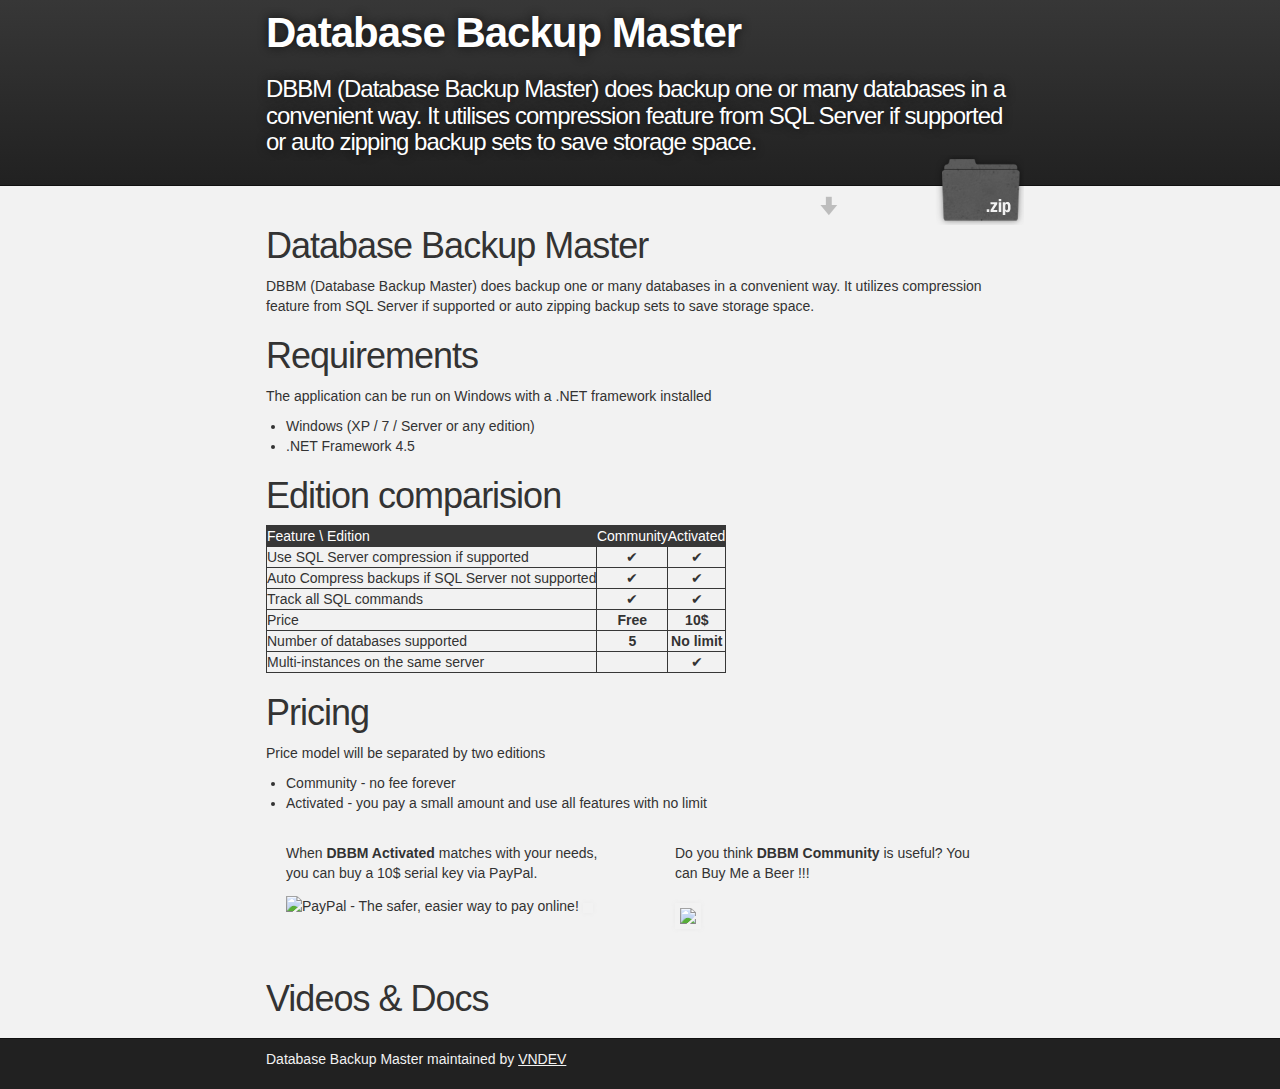
==== index.html @ edc55d6b "Update index.html" ====
﻿<!DOCTYPE html>
<html>

<head>
    <meta charset='utf-8'>
    <meta http-equiv="X-UA-Compatible" content="chrome=1">
    <meta name="description" content="Database Backup Master : DBBM (Database Backup Master) does backup one or many databases in a convenient way. It utilises compression feature from SQL Server if supported or auto zipping backup sets to save storage space.">

    <link rel="stylesheet" type="text/css" media="screen" href="stylesheets/stylesheet.css">

    <link rel="stylesheet" type="text/css" media="screen" href="//cdnjs.cloudflare.com/ajax/libs/twitter-bootstrap/3.3.6/css/bootstrap.min.css">
    <link rel="stylesheet" type="text/css" media="screen" href="//cdnjs.cloudflare.com/ajax/libs/twitter-bootstrap/3.3.6/css/bootstrap-theme.min.css">

    <title>Database Backup Master</title>

	<script>
	  (function(i,s,o,g,r,a,m){i['GoogleAnalyticsObject']=r;i[r]=i[r]||function(){
	  (i[r].q=i[r].q||[]).push(arguments)},i[r].l=1*new Date();a=s.createElement(o),
	  m=s.getElementsByTagName(o)[0];a.async=1;a.src=g;m.parentNode.insertBefore(a,m)
	  })(window,document,'script','https://www.google-analytics.com/analytics.js','ga');

	  ga('create', 'UA-76189996-5', 'auto');
	  ga('send', 'pageview');

	</script>
	
</head>

<body>

    <!-- HEADER -->
    <div id="header_wrap" class="outer">
        <header class="inner">
            <!--<a id="forkme_banner" href="https://github.com/vndevpro/dbbm">View on GitHub</a>-->

            <h1 id="project_title">Database Backup Master</h1>
            <h2 id="project_tagline">DBBM (Database Backup Master) does backup one or many databases in a convenient way. It utilises compression feature from SQL Server if supported or auto zipping backup sets to save storage space.</h2>

            <section id="downloads">
                <a class="zip_download_link" href="https://github.com/vndevpro/dbbm/zipball/master">Download application as a .zip file</a>
                <!--<a class="tar_download_link" href="https://github.com/vndevpro/dbbm/tarball/master">Download this project as a tar.gz file</a>-->
            </section>
        </header>
    </div>

    <!-- MAIN CONTENT -->
    <div id="main_content_wrap" class="outer">
        <section id="main_content" class="inner">
            <h1>
                <a id="database-backup-master" class="anchor" href="#database-backup-master" aria-hidden="true"><span aria-hidden="true" class="octicon octicon-link"></span></a>Database Backup Master
            </h1>

            <p>DBBM (Database Backup Master) does backup one or many databases in a convenient way. It utilizes compression feature from SQL Server if supported or auto zipping backup sets to save storage space.</p>

            <h1>
                <a id="requirements" class="anchor" href="#requirements" aria-hidden="true"><span aria-hidden="true" class="octicon octicon-link"></span></a>Requirements
            </h1>

            <p>The application can be run on Windows with a .NET framework installed</p>

            <ul>
                <li>Windows (XP / 7 / Server or any edition)</li>
                <li>.NET Framework 4.5 </li>
            </ul>

            <h1>
                <a id="comparision" class="anchor" href="#comparision" aria-hidden="true">
                    <span aria-hidden="true" class="octicon octicon-link"></span>
                </a>
                Edition comparision
            </h1>

            <table>
                <thead>
                    <tr>
                        <th align="left">Feature \ Edition</th>
                        <th align="center">Community</th>
                        <th align="center">Activated</th>
                    </tr>
                </thead>
                <tbody>
                    <tr>
                        <td align="left">Use SQL Server compression if supported</td>
                        <td align="center">✔</td>
                        <td align="center">✔</td>
                    </tr>
                    <tr>
                        <td align="left">Auto Compress backups if SQL Server not supported</td>
                        <td align="center">✔</td>
                        <td align="center">✔</td>
                    </tr>
                    <tr>
                        <td align="left">Track all SQL commands</td>
                        <td align="center">✔</td>
                        <td align="center">✔</td>
                    </tr>
                    <tr>
                        <td align="left">Price</td>
                        <td align="center"><strong>Free</strong></td>
                        <td align="center"><strong>10$</strong></td>
                    </tr>
                    <tr>
                        <td align="left">Number of databases supported</td>
                        <td align="center"><strong>5</strong></td>
                        <td align="center"><strong>No limit</strong></td>
                    </tr>
                    <tr>
                        <td align="left">Multi-instances on the same server</td>
                        <td align="center"></td>
                        <td align="center">✔</td>
                    </tr>
                </tbody>
            </table>

            <h1>
                <a id="pricing" class="anchor" href="#pricing" aria-hidden="true"><span aria-hidden="true" class="octicon octicon-link"></span></a>Pricing
            </h1>

            <p>Price model will be separated by two editions</p>

            <ul>
                <li>Community - no fee forever</li>
                <li>Activated - you pay a small amount and use all features with no limit</li>
            </ul>

            <div class="row">
                <div class="col-md-6 col-xs-6">
                    <form action="https://www.paypal.com/cgi-bin/webscr" method="post" target="_top">
                        <p>
                            When <b>DBBM Activated</b> matches with your needs, you can buy a 10$ serial key via PayPal.
                        </p>
                        <input type="hidden" name="cmd" value="_s-xclick">
                        <input type="hidden" name="hosted_button_id" value="XEDX8MHR4MAYE">
                        <input type="image" src="https://www.paypalobjects.com/en_US/i/btn/btn_buynowCC_LG.gif" border="0" name="submit" alt="PayPal - The safer, easier way to pay online!">
                        <img alt="" border="0" src="https://www.paypalobjects.com/en_US/i/scr/pixel.gif" width="1" height="1">
                    </form>
                </div>
                <div class="col-md-6 col-xs-6">
                    <form>
                        <p>
                            Do you think <b>DBBM Community</b> is useful? You can Buy Me a Beer !!!
                        </p>
                        <a href="https://www.paypal.com/cgi-bin/webscr?cmd=_s-xclick&hosted_button_id=94LQC3FKSZPHL">
                            <img src="//i.imgur.com/O6Y32pY.png" />
                        </a>
                    </form>
                </div>
            </div>

            <h1>
                <a id="videos--docs" class="anchor" href="#videos--docs" aria-hidden="true"><span aria-hidden="true" class="octicon octicon-link"></span></a>Videos &amp; Docs
            </h1>
        </section>
    </div>

    <!-- FOOTER  -->
    <div id="footer_wrap" class="outer">
        <footer class="inner">
            <p class="copyright">Database Backup Master maintained by <a href="http://vndev.top/">VNDEV</a></p>
        </footer>
    </div>

</body>
</html>
---- stylesheets/stylesheet.css ----
/*******************************************************************************
Slate Theme for GitHub Pages
by Jason Costello, @jsncostello
*******************************************************************************/

@import url(github-light.css);

/*******************************************************************************
MeyerWeb Reset
*******************************************************************************/

html, body, div, span, applet, object, iframe,
h1, h2, h3, h4, h5, h6, p, blockquote, pre,
a, abbr, acronym, address, big, cite, code,
del, dfn, em, img, ins, kbd, q, s, samp,
small, strike, strong, sub, sup, tt, var,
b, u, i, center,
dl, dt, dd, ol, ul, li,
fieldset, form, label, legend,
table, caption, tbody, tfoot, thead, tr, th, td,
article, aside, canvas, details, embed,
figure, figcaption, footer, header, hgroup,
menu, nav, output, ruby, section, summary,
time, mark, audio, video {
  margin: 0;
  padding: 0;
  border: 0;
  font: inherit;
  vertical-align: baseline;
}

/* HTML5 display-role reset for older browsers */
article, aside, details, figcaption, figure,
footer, header, hgroup, menu, nav, section {
  display: block;
}

ol, ul {
  list-style: none;
}

table {
  border-collapse: collapse;
  border-spacing: 0;
}

/*******************************************************************************
Theme Styles
*******************************************************************************/

body {
  box-sizing: border-box;
  color:#373737;
  background: #212121;
  font-size: 16px;
  font-family: 'Myriad Pro', Calibri, Helvetica, Arial, sans-serif;
  line-height: 1.5;
  -webkit-font-smoothing: antialiased;
}

h1, h2, h3, h4, h5, h6 {
  margin: 10px 0;
  font-weight: 700;
  color:#222222;
  font-family: 'Lucida Grande', 'Calibri', Helvetica, Arial, sans-serif;
  letter-spacing: -1px;
}

h1 {
  font-size: 36px;
  font-weight: 700;
}

h2 {
  padding-bottom: 10px;
  font-size: 32px;
  background: url('../images/bg_hr.png') repeat-x bottom;
}

h3 {
  font-size: 24px;
}

h4 {
  font-size: 21px;
}

h5 {
  font-size: 18px;
}

h6 {
  font-size: 16px;
}

p {
  margin: 10px 0 15px 0;
}

footer p {
  color: #f2f2f2;
}

a {
  text-decoration: none;
  color: #007edf;
  text-shadow: none;

  transition: color 0.5s ease;
  transition: text-shadow 0.5s ease;
  -webkit-transition: color 0.5s ease;
  -webkit-transition: text-shadow 0.5s ease;
  -moz-transition: color 0.5s ease;
  -moz-transition: text-shadow 0.5s ease;
  -o-transition: color 0.5s ease;
  -o-transition: text-shadow 0.5s ease;
  -ms-transition: color 0.5s ease;
  -ms-transition: text-shadow 0.5s ease;
}

a:hover, a:focus {text-decoration: underline;}

footer a {
  color: #F2F2F2;
  text-decoration: underline;
}

em {
  font-style: italic;
}

strong {
  font-weight: bold;
}

img {
  position: relative;
  margin: 0 auto;
  max-width: 739px;
  padding: 5px;
  margin: 10px 0 10px 0;
  border: 1px solid #ebebeb;

  box-shadow: 0 0 5px #ebebeb;
  -webkit-box-shadow: 0 0 5px #ebebeb;
  -moz-box-shadow: 0 0 5px #ebebeb;
  -o-box-shadow: 0 0 5px #ebebeb;
  -ms-box-shadow: 0 0 5px #ebebeb;
}

p img {
  display: inline;
  margin: 0;
  padding: 0;
  vertical-align: middle;
  text-align: center;
  border: none;
}

pre, code {
  width: 100%;
  color: #222;
  background-color: #fff;

  font-family: Monaco, "Bitstream Vera Sans Mono", "Lucida Console", Terminal, monospace;
  font-size: 14px;

  border-radius: 2px;
  -moz-border-radius: 2px;
  -webkit-border-radius: 2px;
}

pre {
  width: 100%;
  padding: 10px;
  box-shadow: 0 0 10px rgba(0,0,0,.1);
  overflow: auto;
}

code {
  padding: 3px;
  margin: 0 3px;
  box-shadow: 0 0 10px rgba(0,0,0,.1);
}

pre code {
  display: block;
  box-shadow: none;
}

blockquote {
  color: #666;
  margin-bottom: 20px;
  padding: 0 0 0 20px;
  border-left: 3px solid #bbb;
}


ul, ol, dl {
  margin-bottom: 15px
}

ul {
  list-style-position: inside;
  list-style: disc;
  padding-left: 20px;
}

ol {
  list-style-position: inside;
  list-style: decimal;
  padding-left: 20px;
}

dl dt {
  font-weight: bold;
}

dl dd {
  padding-left: 20px;
  font-style: italic;
}

dl p {
  padding-left: 20px;
  font-style: italic;
}

hr {
  height: 1px;
  margin-bottom: 5px;
  border: none;
  background: url('../images/bg_hr.png') repeat-x center;
}

table {
  border: 1px solid #373737;
  margin-bottom: 20px;
  padding: 10px;
  text-align: left;
 }

th {
  font-family: 'Lucida Grande', 'Helvetica Neue', Helvetica, Arial, sans-serif;
  padding: 10px;
  background: #373737;
  color: #fff;
 }

td {
  padding: 10px;
  border: 1px solid #373737;
 }

form {
  background: #f2f2f2;
  padding: 20px;
}

/*******************************************************************************
Full-Width Styles
*******************************************************************************/

.outer {
  width: 100%;
}

.inner {
  position: relative;
  max-width: 768px;
  padding: 10px;
  margin: 0 auto;
}

#forkme_banner {
  display: block;
  position: absolute;
  top:0;
  right: 10px;
  z-index: 10;
  padding: 10px 50px 10px 10px;
  color: #fff;
  background: url('../images/blacktocat.png') #0090ff no-repeat 95% 50%;
  font-weight: 700;
  box-shadow: 0 0 10px rgba(0,0,0,.5);
  border-bottom-left-radius: 2px;
  border-bottom-right-radius: 2px;
}

#header_wrap {
  background: #212121;
  background: -moz-linear-gradient(top, #373737, #212121);
  background: -webkit-linear-gradient(top, #373737, #212121);
  background: -ms-linear-gradient(top, #373737, #212121);
  background: -o-linear-gradient(top, #373737, #212121);
  background: linear-gradient(top, #373737, #212121);
}

#header_wrap .inner {
  padding: 10px;
}

#project_title {
  margin: 0;
  color: #fff;
  font-size: 42px;
  font-weight: 700;
  text-shadow: #111 0px 0px 10px;
}

#project_tagline {
  color: #fff;
  font-size: 24px;
  font-weight: 300;
  background: none;
  text-shadow: #111 0px 0px 10px;
}

#downloads {
  position: absolute;
  width: 210px;
  z-index: 10;
  bottom: -40px;
  right: 0;
  height: 70px;
  background: url('../images/icon_download.png') no-repeat 0% 90%;
}

.zip_download_link {
  display: block;
  float: right;
  width: 90px;
  height:70px;
  text-indent: -5000px;
  overflow: hidden;
  background: url(../images/sprite_download.png) no-repeat bottom left;
}

.tar_download_link {
  display: block;
  float: right;
  width: 90px;
  height:70px;
  text-indent: -5000px;
  overflow: hidden;
  background: url(../images/sprite_download.png) no-repeat bottom right;
  margin-left: 10px;
}

.zip_download_link:hover {
  background: url(../images/sprite_download.png) no-repeat top left;
}

.tar_download_link:hover {
  background: url(../images/sprite_download.png) no-repeat top right;
}

#main_content_wrap {
  background: #f2f2f2;
  border-top: 1px solid #111;
  border-bottom: 1px solid #111;
}

#main_content {
  padding-top: 20px;
}

#footer_wrap {
  background: #212121;
}



/*******************************************************************************
Small Device Styles
*******************************************************************************/

@media screen and (max-width: 480px) {
  body {
    font-size:14px;
  }

  #downloads {
    display: none;
  }

  .inner {
    min-width: 320px;
    max-width: 480px;
  }

  #project_title {
  font-size: 32px;
  }

  h1 {
    font-size: 28px;
  }

  h2 {
    font-size: 24px;
  }

  h3 {
    font-size: 21px;
  }

  h4 {
    font-size: 18px;
  }

  h5 {
    font-size: 14px;
  }

  h6 {
    font-size: 12px;
  }

  code, pre {
    min-width: 320px;
    max-width: 480px;
    font-size: 11px;
  }

}
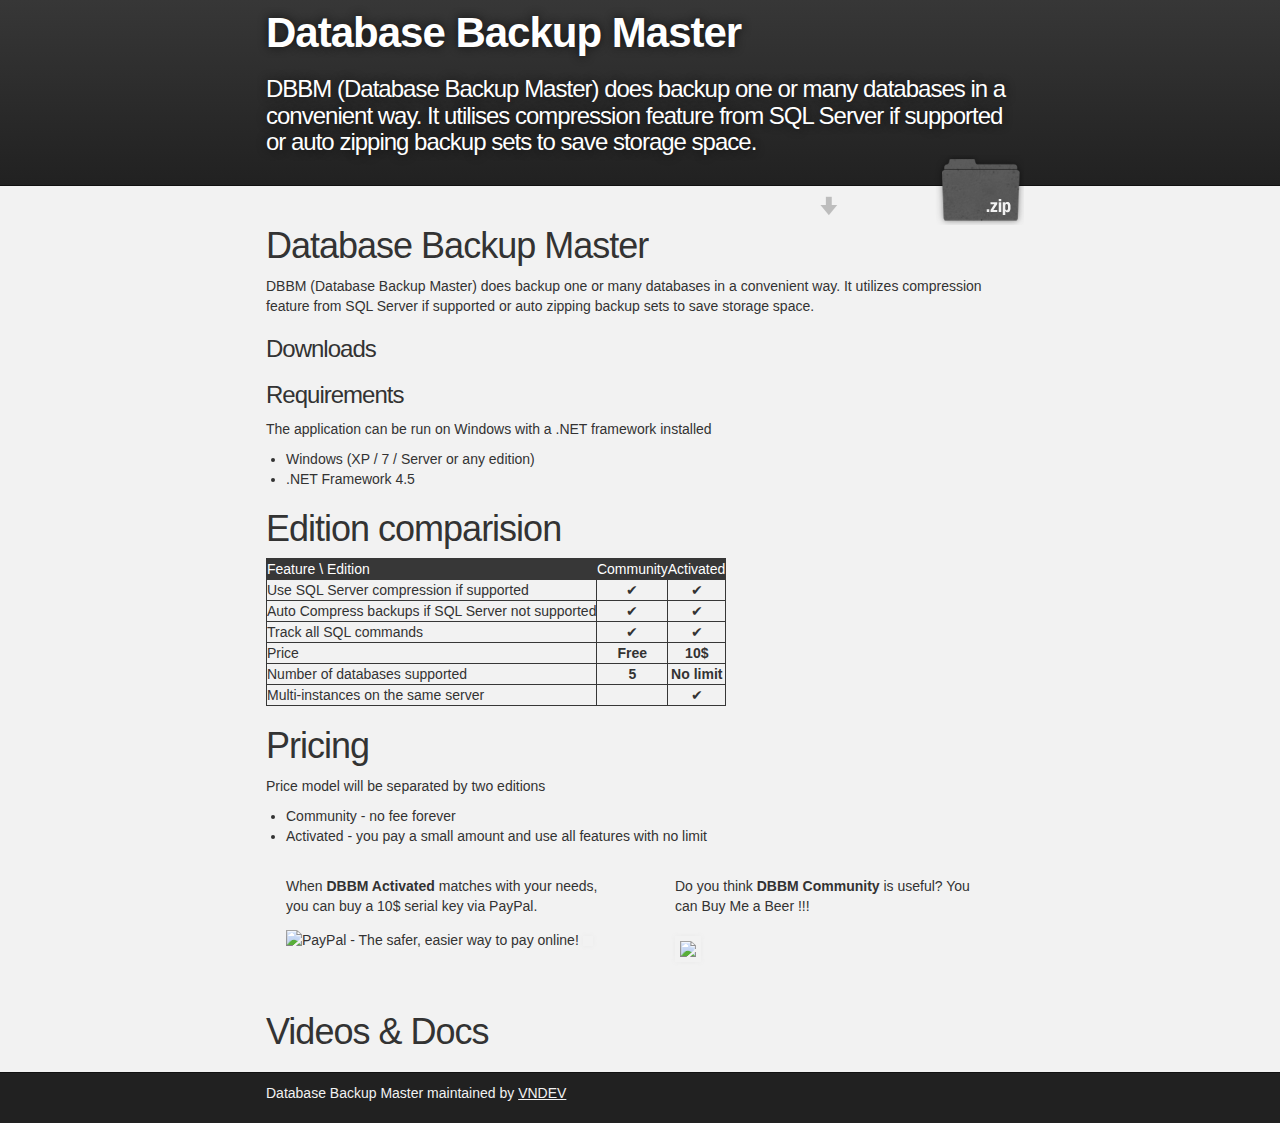
==== commit 5bb1773b: "Update index.html" ====
--- a/index.html
+++ b/index.html
@@ -51,10 +51,14 @@
             </h1>
 
             <p>DBBM (Database Backup Master) does backup one or many databases in a convenient way. It utilizes compression feature from SQL Server if supported or auto zipping backup sets to save storage space.</p>
+            
+            <h3>
+                <a id="download" class="anchor" href="#download" aria-hidden="true"><span aria-hidden="true" class="octicon octicon-link"></span></a>Downloads
+            </h3>
 
-            <h1>
+            <h3>
                 <a id="requirements" class="anchor" href="#requirements" aria-hidden="true"><span aria-hidden="true" class="octicon octicon-link"></span></a>Requirements
-            </h1>
+            </h3>
 
             <p>The application can be run on Windows with a .NET framework installed</p>
 
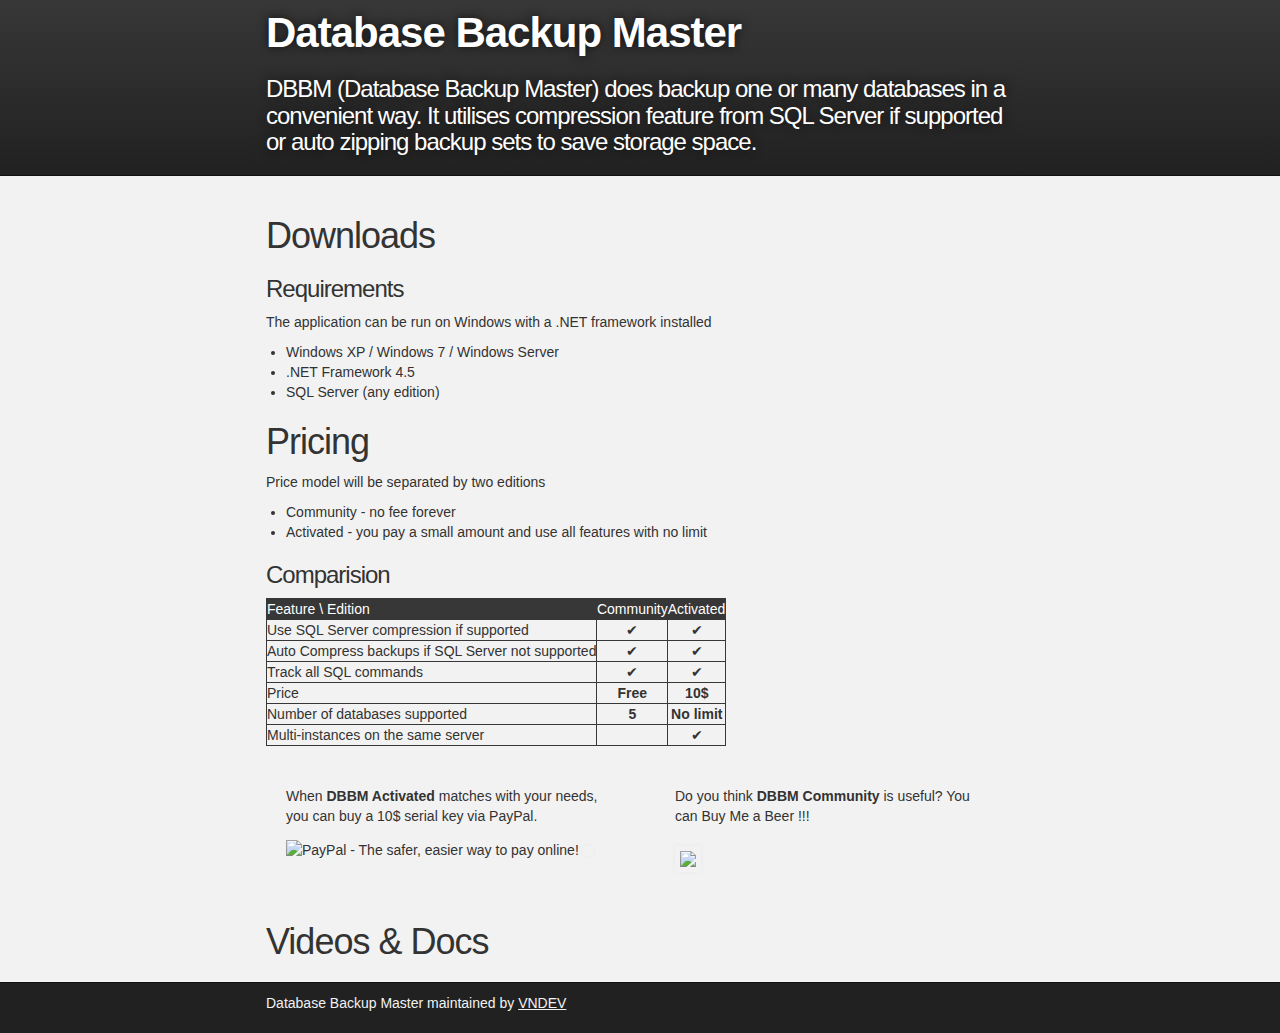
==== commit c9b1cbea: "Merge branch 'gh-pages' of https://github.com/vndevpro/dbbm into gh-pages" ====
--- a/index.html
+++ b/index.html
@@ -31,15 +31,8 @@
     <!-- HEADER -->
     <div id="header_wrap" class="outer">
         <header class="inner">
-            <!--<a id="forkme_banner" href="https://github.com/vndevpro/dbbm">View on GitHub</a>-->
-
             <h1 id="project_title">Database Backup Master</h1>
-            <h2 id="project_tagline">DBBM (Database Backup Master) does backup one or many databases in a convenient way. It utilises compression feature from SQL Server if supported or auto zipping backup sets to save storage space.</h2>
-
-            <section id="downloads">
-                <a class="zip_download_link" href="https://github.com/vndevpro/dbbm/zipball/master">Download application as a .zip file</a>
-                <!--<a class="tar_download_link" href="https://github.com/vndevpro/dbbm/tarball/master">Download this project as a tar.gz file</a>-->
-            </section>
+            <h3 id="project_tagline">DBBM (Database Backup Master) does backup one or many databases in a convenient way. It utilises compression feature from SQL Server if supported or auto zipping backup sets to save storage space.</h3>
         </header>
     </div>
 
@@ -47,14 +40,8 @@
     <div id="main_content_wrap" class="outer">
         <section id="main_content" class="inner">
             <h1>
-                <a id="database-backup-master" class="anchor" href="#database-backup-master" aria-hidden="true"><span aria-hidden="true" class="octicon octicon-link"></span></a>Database Backup Master
+                <a id="download" class="anchor" href="#download" aria-hidden="true"><span aria-hidden="true" class="octicon octicon-link"></span></a>Downloads
             </h1>
-
-            <p>DBBM (Database Backup Master) does backup one or many databases in a convenient way. It utilizes compression feature from SQL Server if supported or auto zipping backup sets to save storage space.</p>
-            
-            <h3>
-                <a id="download" class="anchor" href="#download" aria-hidden="true"><span aria-hidden="true" class="octicon octicon-link"></span></a>Downloads
-            </h3>
 
             <h3>
                 <a id="requirements" class="anchor" href="#requirements" aria-hidden="true"><span aria-hidden="true" class="octicon octicon-link"></span></a>Requirements
@@ -63,16 +50,28 @@
             <p>The application can be run on Windows with a .NET framework installed</p>
 
             <ul>
-                <li>Windows (XP / 7 / Server or any edition)</li>
-                <li>.NET Framework 4.5 </li>
+                <li>Windows XP / Windows 7 / Windows Server</li>
+                <li>.NET Framework 4.5</li>
+                <li>SQL Server (any edition)</li>
             </ul>
+            
+            <h1>
+                <a id="pricing" class="anchor" href="#pricing" aria-hidden="true"><span aria-hidden="true" class="octicon octicon-link"></span></a>Pricing
+            </h1>
 
-            <h1>
+            <p>Price model will be separated by two editions</p>
+
+            <ul>
+                <li>Community - no fee forever</li>
+                <li>Activated - you pay a small amount and use all features with no limit</li>
+            </ul>
+            
+            <h3>
                 <a id="comparision" class="anchor" href="#comparision" aria-hidden="true">
                     <span aria-hidden="true" class="octicon octicon-link"></span>
                 </a>
-                Edition comparision
-            </h1>
+                Comparision
+            </h3>
 
             <table>
                 <thead>
@@ -116,17 +115,6 @@
                 </tbody>
             </table>
 
-            <h1>
-                <a id="pricing" class="anchor" href="#pricing" aria-hidden="true"><span aria-hidden="true" class="octicon octicon-link"></span></a>Pricing
-            </h1>
-
-            <p>Price model will be separated by two editions</p>
-
-            <ul>
-                <li>Community - no fee forever</li>
-                <li>Activated - you pay a small amount and use all features with no limit</li>
-            </ul>
-
             <div class="row">
                 <div class="col-md-6 col-xs-6">
                     <form action="https://www.paypal.com/cgi-bin/webscr" method="post" target="_top">
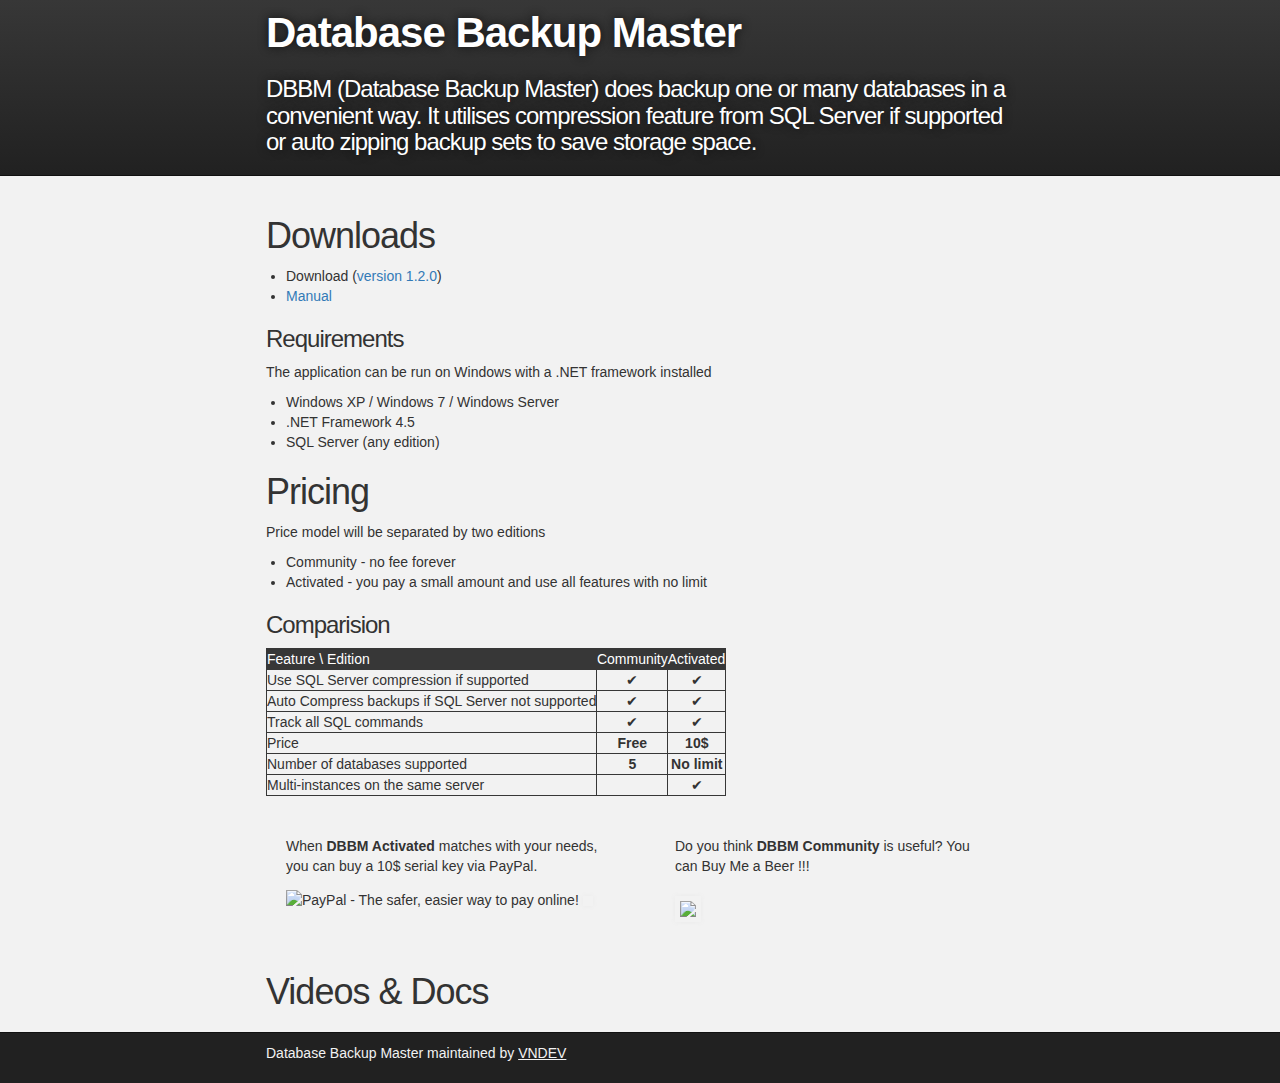
==== commit cc74c5a5: "Correct links" ====
--- a/index.html
+++ b/index.html
@@ -42,6 +42,11 @@
             <h1>
                 <a id="download" class="anchor" href="#download" aria-hidden="true"><span aria-hidden="true" class="octicon octicon-link"></span></a>Downloads
             </h1>
+			
+			<ul>
+                <li>Download (<a href="https://goo.gl/v92lyM">version 1.2.0</a>)</li>
+                <li><a href="https://goo.gl/hTXAMU">Manual</a></li>
+            </ul>
 
             <h3>
                 <a id="requirements" class="anchor" href="#requirements" aria-hidden="true"><span aria-hidden="true" class="octicon octicon-link"></span></a>Requirements
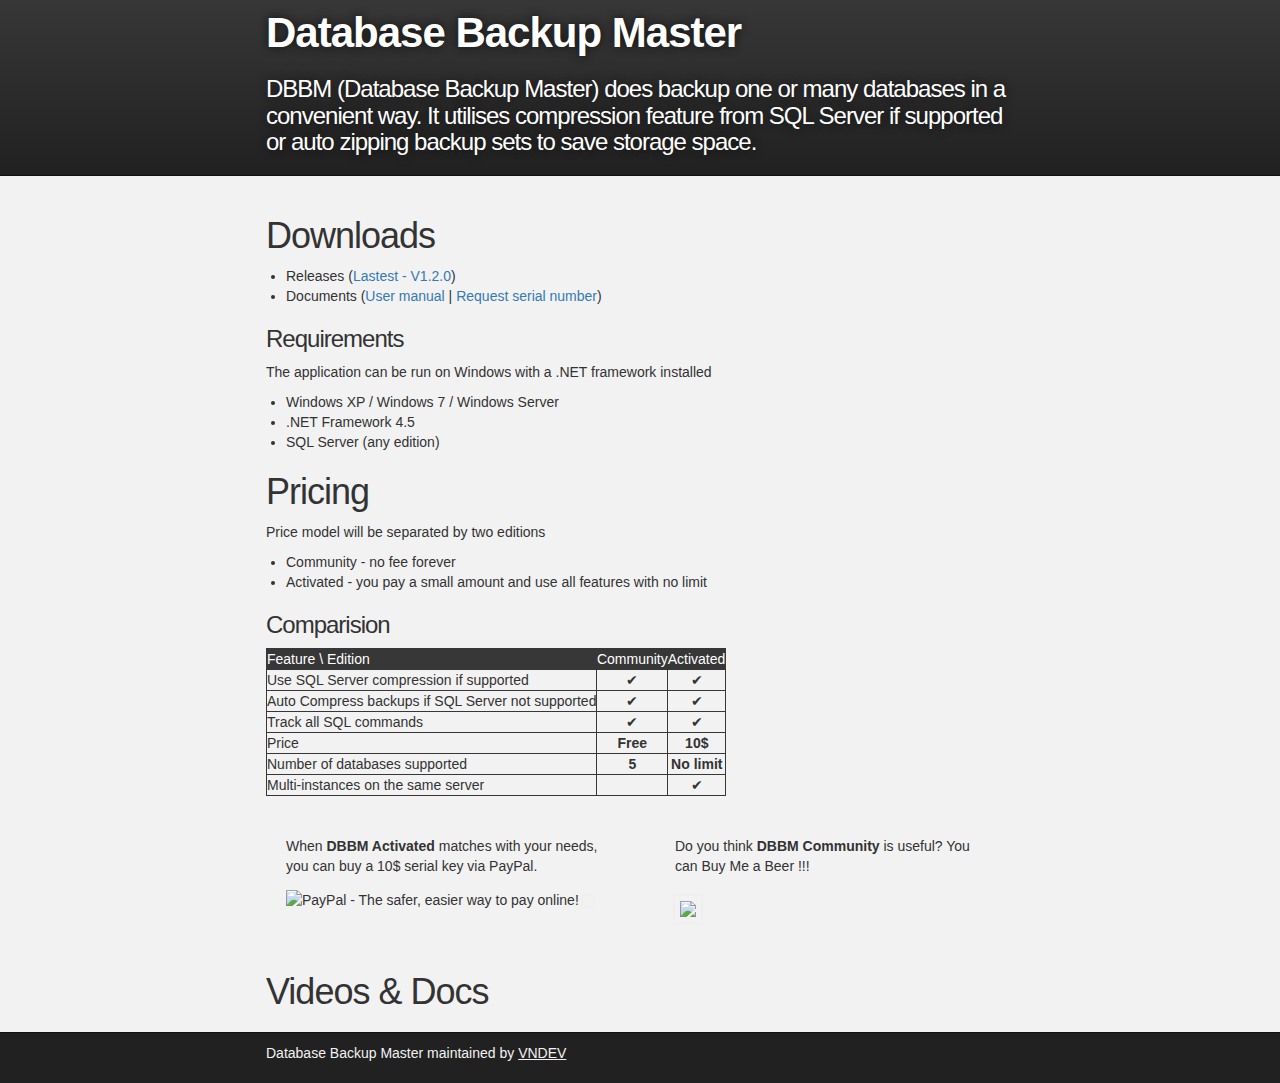
==== commit aa916455: "update links" ====
--- a/index.html
+++ b/index.html
@@ -44,8 +44,8 @@
             </h1>
 			
 			<ul>
-                <li>Download (<a href="https://goo.gl/v92lyM">version 1.2.0</a>)</li>
-                <li><a href="https://goo.gl/hTXAMU">Manual</a></li>
+                <li>Releases (<a href="bit.ly/2bebYUE">Lastest - V1.2.0</a>)</li>
+                <li>Documents (<a href="goo.gl/hTXAMU">User manual</a> | <a href="goo.gl/QCqn1Z">Request serial number</a>)</li>
             </ul>
 
             <h3>
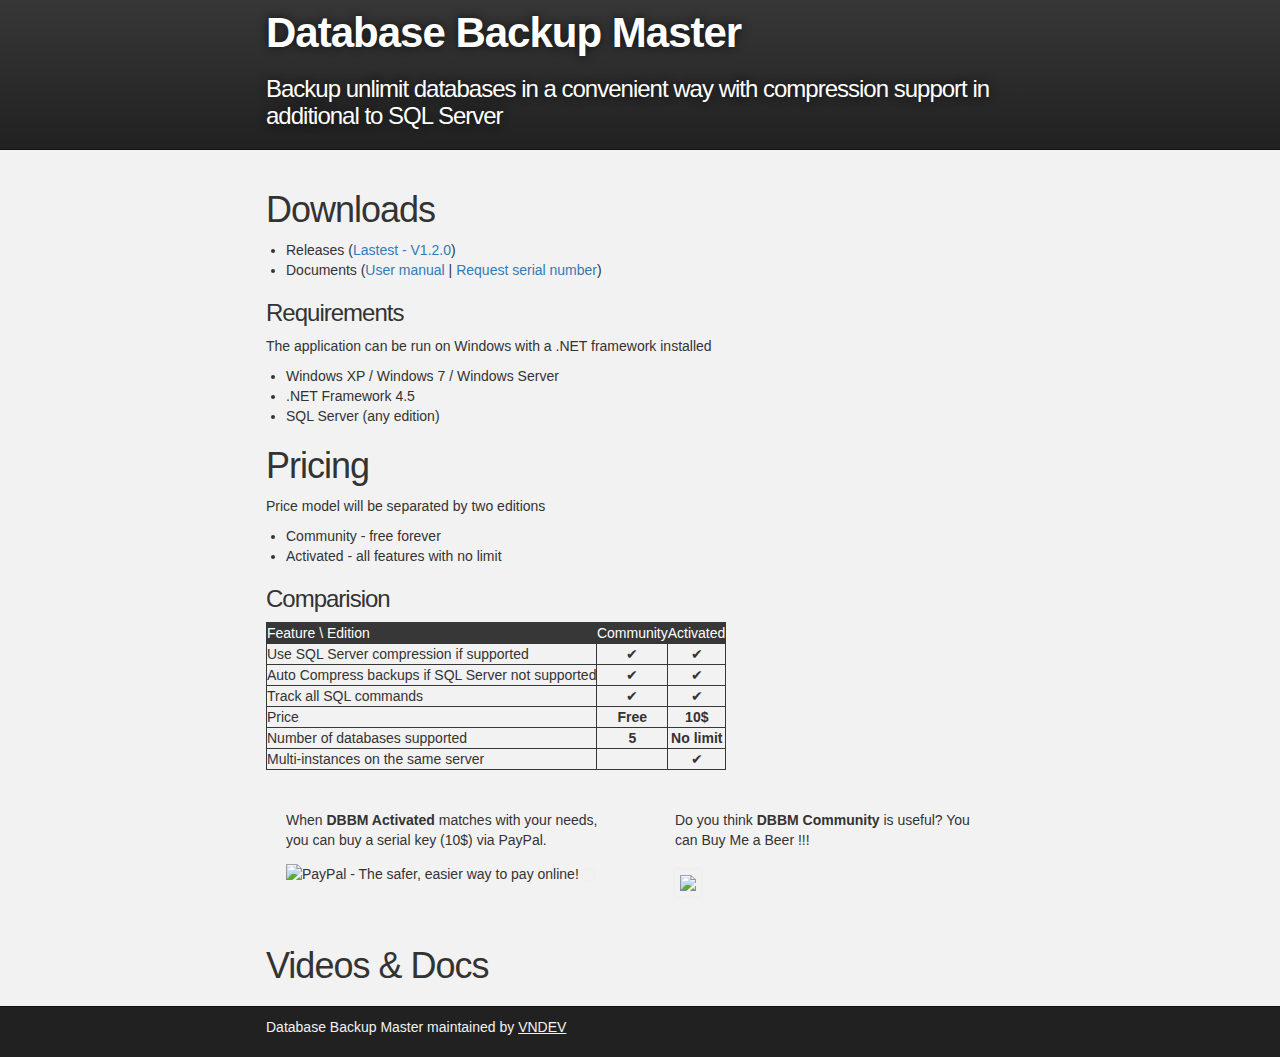
==== commit aa203130: "update text" ====
--- a/index.html
+++ b/index.html
@@ -32,7 +32,7 @@
     <div id="header_wrap" class="outer">
         <header class="inner">
             <h1 id="project_title">Database Backup Master</h1>
-            <h3 id="project_tagline">DBBM (Database Backup Master) does backup one or many databases in a convenient way. It utilises compression feature from SQL Server if supported or auto zipping backup sets to save storage space.</h3>
+            <h3 id="project_tagline">Backup unlimit databases in a convenient way with compression support in additional to SQL Server</h3>
         </header>
     </div>
 
@@ -44,8 +44,8 @@
             </h1>
 			
 			<ul>
-                <li>Releases (<a href="bit.ly/2bebYUE">Lastest - V1.2.0</a>)</li>
-                <li>Documents (<a href="goo.gl/hTXAMU">User manual</a> | <a href="goo.gl/QCqn1Z">Request serial number</a>)</li>
+                <li>Releases (<a href="//bit.ly/2bebYUE">Lastest - V1.2.0</a>)</li>
+                <li>Documents (<a href="//goo.gl/hTXAMU">User manual</a> | <a href="//goo.gl/QCqn1Z">Request serial number</a>)</li>
             </ul>
 
             <h3>
@@ -67,8 +67,8 @@
             <p>Price model will be separated by two editions</p>
 
             <ul>
-                <li>Community - no fee forever</li>
-                <li>Activated - you pay a small amount and use all features with no limit</li>
+                <li>Community - free forever</li>
+                <li>Activated - all features with no limit</li>
             </ul>
             
             <h3>
@@ -124,7 +124,7 @@
                 <div class="col-md-6 col-xs-6">
                     <form action="https://www.paypal.com/cgi-bin/webscr" method="post" target="_top">
                         <p>
-                            When <b>DBBM Activated</b> matches with your needs, you can buy a 10$ serial key via PayPal.
+                            When <b>DBBM Activated</b> matches with your needs, you can buy a serial key (10$) via PayPal.
                         </p>
                         <input type="hidden" name="cmd" value="_s-xclick">
                         <input type="hidden" name="hosted_button_id" value="XEDX8MHR4MAYE">
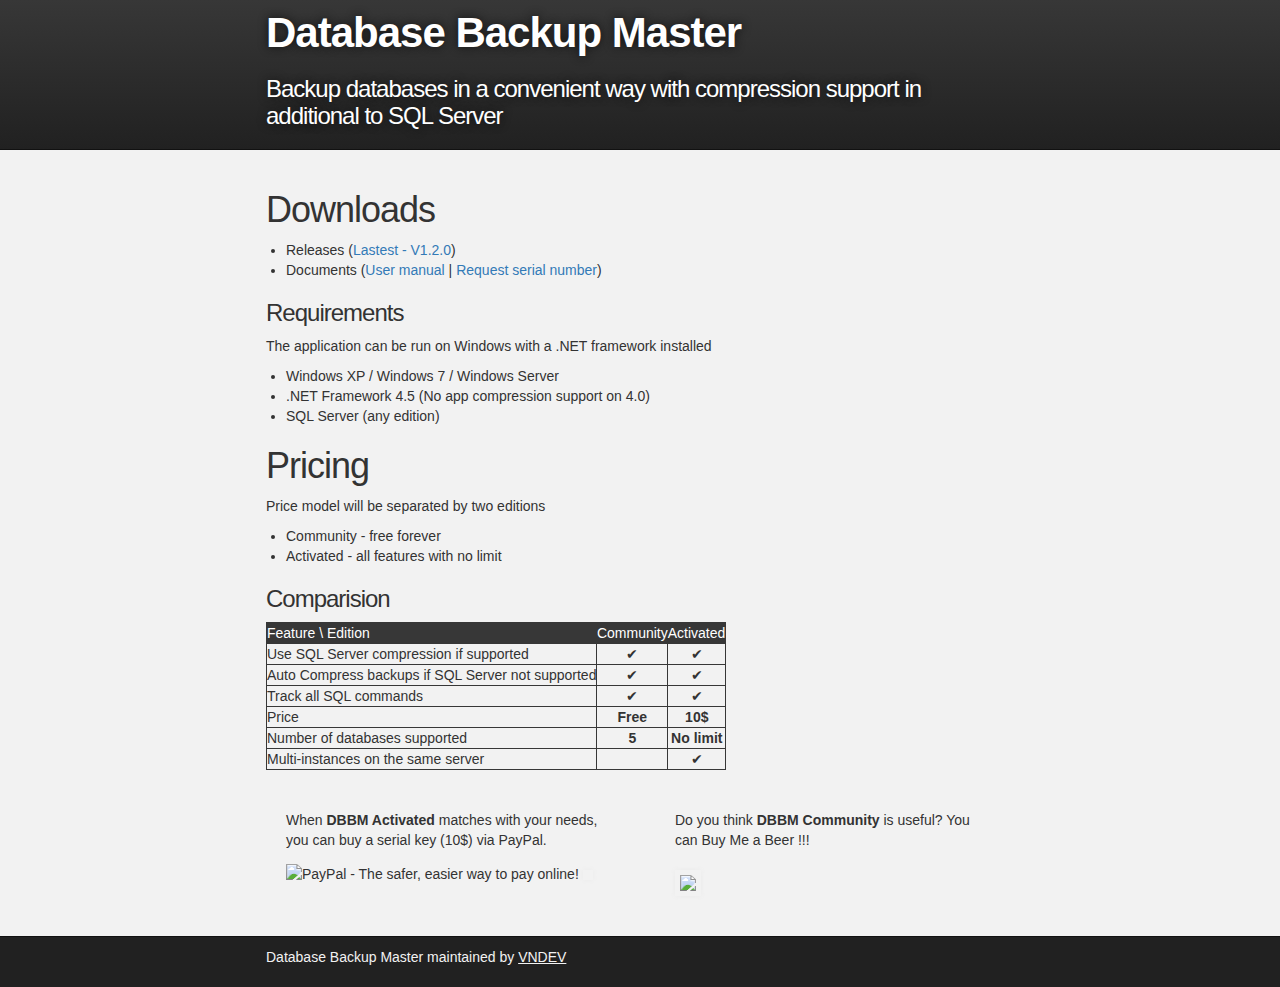
==== commit d35a2d7b: "Update index.html" ====
--- a/index.html
+++ b/index.html
@@ -32,7 +32,7 @@
     <div id="header_wrap" class="outer">
         <header class="inner">
             <h1 id="project_title">Database Backup Master</h1>
-            <h3 id="project_tagline">Backup unlimit databases in a convenient way with compression support in additional to SQL Server</h3>
+            <h3 id="project_tagline">Backup databases in a convenient way with compression support in additional to SQL Server</h3>
         </header>
     </div>
 
@@ -56,7 +56,7 @@
 
             <ul>
                 <li>Windows XP / Windows 7 / Windows Server</li>
-                <li>.NET Framework 4.5</li>
+                <li>.NET Framework 4.5 (No app compression support on 4.0)</li>
                 <li>SQL Server (any edition)</li>
             </ul>
             
@@ -143,10 +143,6 @@
                     </form>
                 </div>
             </div>
-
-            <h1>
-                <a id="videos--docs" class="anchor" href="#videos--docs" aria-hidden="true"><span aria-hidden="true" class="octicon octicon-link"></span></a>Videos &amp; Docs
-            </h1>
         </section>
     </div>
 
